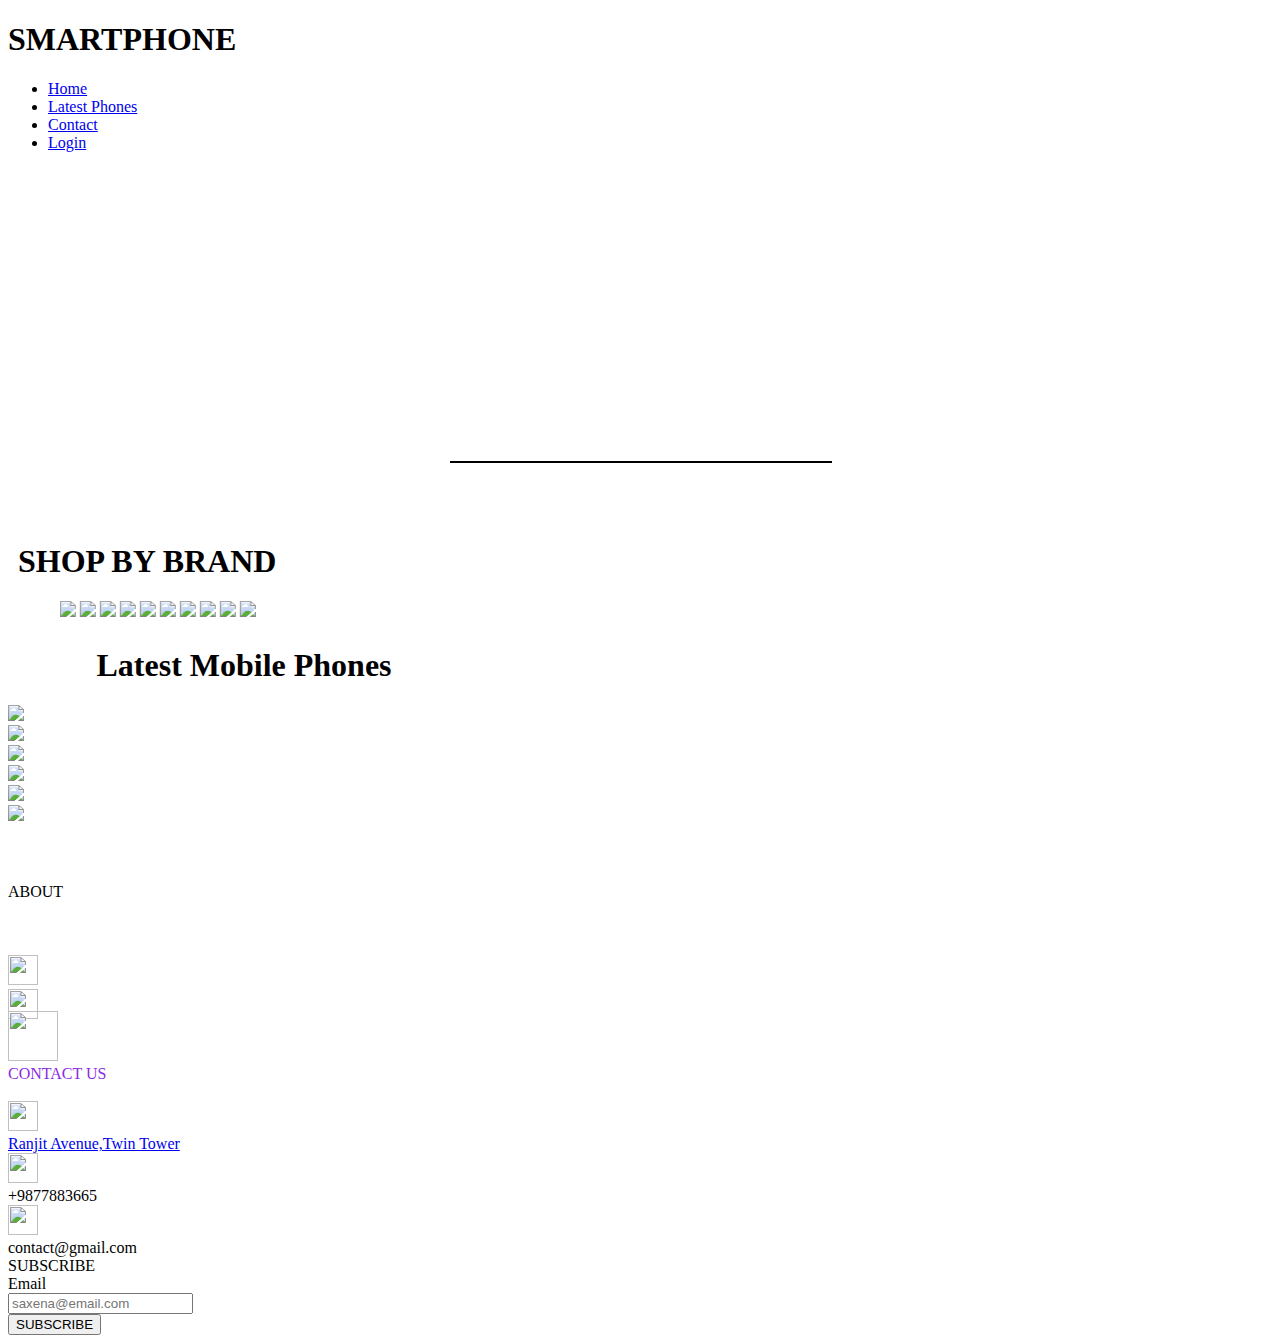
==== index.html @ afbc2f0d "Added index.html" ====
<!DOCTYPE html>
<html lang="en">
<head>
    <link rel="stylesheet" href="day2.css">
    <link rel="stylesheet" href="day2.css">
    <meta charset="UTF-8">
    <meta name="viewport" content="width=device-width, initial-scale=1.0">
    <script src='https://kit.fontawesome.com/a076d05399.js' crossorigin='anonymous'></script>
    <title>SMARTPHONE</title>
    <style>
        /* @import url(https://fonts.googleapis.com/css?family=Open+Sans:400,800,700); */
    </style>
</head>
<body>
    <div class="blur">
        <div class="nav">
            <div class="logo">
                <h1>SMARTPHONE</h1>
            </div>
            <div class="data">
                <ul>
                    <li><a href="pr.html">Home</a></li>
                    <li><a href="#latest">Latest Phones</a></li>
                    <li><a href="contact.html">Contact</a></li>
                    <li><a href="login.html">Login</a></li>
                </ul>
            </div>
        </div>
        <div>
            <h1 style="text-align: center;margin-top: 200px; font-size: 60px;
            background: url(https://24.media.tumblr.com/tumblr_m87dri70zh1qzla33o1_500.gif);
            -webkit-background-clip:text;
            -webkit-text-fill-color: transparent;
            background-size: cover;">
              SMARTPHONE
            </h1>
            <HR color="black" style=" width: 30%; margin-left: 35%;">
        </div>
        <DIV>
            <H1 style="color: aliceblue; text-align: center;
            font-family:'Courier New', Courier, monospace;
            background: url(bg4.jpg);-webkit-background-clip: text;
            -webkit-text-fill-color: transparent;
            background-size: cover;">
            
                Treat yourself to a new Mobile Phone
            </H1>
        </DIV>
    </div>
    <div class="shop" >
        <h1 style="margin-left: 10px;">
            SHOP BY BRAND
        </h1>
        <marquee  direction="right" behavior="alternate" style="border-radius: 5px;border-left: 2px;
         border-right: 2px;">
            <div class="box">
                <a href="https://www.croma.com/apple-store/b/b-0025"><img src="4.webp"></a>
                <a href="https://www.croma.com/vivo-android-phones/bc/b-0795-95"><img src="5.webp"></a>
                <a href="https://www.croma.com/oneplus-android-phones/bc/b-0948-95"><img src="6.webp"></a>
                <a href="https://www.croma.com/oneplus-android-phones/bc/b-0948-95"><img src="7.webp"></a>
                <a href="https://www.croma.com/phones-wearables/mobile-phones/android-phones/c/95?q=%3Arelevance%3ASG-ManufacturerDetails-Brand%3ANothing"><img src="8.webp"></a>
                <a href="https://www.croma.com/oppo-android-phones/bc/b-0771-95"><img src="9.webp"></a>
                <a href="https://www.croma.com/realme-android-phones/bc/b-1090-95"><img src="10.webp"></a>
                <a href="https://www.croma.com/tecno-mobile-phones/bc/b-1220-10"><img src="11.webp"></a>
                <a href="https://www.croma.com/xiaomi-android-phones/bc/b-0925-95"><img src="12.webp"></a>
                <a href="https://www.croma.com/samsung-mobile-phones/bc/b-0328-10"><img src="12.webp"></a>
            </div>
        </marquee>
    </div>
    <h1 id="latest" style="margin-left: 7%;">Latest Mobile Phones</h1>
</div>
<div class="full">
    <div class="one">
        <a href="https://www.croma.com/campaign/deals-on-redmi-c/c/6337?q=%3Aprice-asc"><img src="v1.webp" width="100%"></a>
    </div>
    <div class="two">
        <a href="https://www.croma.com/campaign/samsung-a15-a25/c/6220?q=%3Aprice-asc"><img src="v2.webp" width="100%" ></a>
    </div>
</div>
<div class="grid-container">
    <div class="grid-item"><a href="https://www.croma.com/campaign/oneplus-r-5g-8gb/c/6081"><img src="v3.webp" width="270px"></a></div>
    <div class="grid-item"><a href="https://www.croma.com/campaign/deals-on-realme-c67/c/6344?q=%3Aprice-asc"><img src="v4.webp" width="270px"></a></div>
    <div class="grid-item"><a href="https://www.croma.com/campaign/redmi-note/c/6386?q=%3Aprice-asc%3Adelivery_mode%3AHome+Delivery"><img src="v5.webp" width="270px"></a></div>  
    <div class="grid-item"><a href="https://www.croma.com/searchB?q=nothing%20phone%202%3Arelevance&text=nothing%20phone%202"><img src="v6.webp" width="270px"></a></div>
</div>
  <div class="slide">
    <marquee behavior="alternate" direction="" scrollamount="1"scrolldelay="6"truespeed="truespeed"direction="right"loop="">
        <img src="sld1.avif" alt="">
        <img src="sld2.avif" alt="">
        <img src="sld3.avif" alt="">
        <img src="sld4.avif" alt="">
        <img src="sld5.avif" alt="">
        <img src="sld6.avif" alt="">
        <img src="sld7.avif" alt="">
        <img src="sld8.avif" alt="">
        <img src="sld9.avif" alt="">
    </marquee>
</div><br><br>
<footer class="foot">
    <div class="about">ABOUT
        <div style="font-size: 15px; color: white; font-weight: 300; padding: 10px;text-align: justify;"><br>
            Treat yourself to a new Mobile Phone.Visit our website and
           Stay connected with us to find the latest news regarding the latest upcoming smartphones.
        </div>
        <div class="log">
            <div class="aa">
               <img src="insta.png" style="height: 30px; width: 30px;">
            </div>
            <div class="aa">
                <img src="facebook_733547.png" style="height: 30px; width: 30px;">
            </div>
            <div class="aa">
                <img src="youtube_3128307.png" style="height: 50px; width: 50px; margin-top: -12px;">
            </div>
        </div>
    </div>
    <div class="contact"><a class="h" style="text-decoration-line: none; color: blueviolet;" href="contact.html">CONTACT US</a>
      <br> <br>
      <a href="https://www.google.com/maps/place/Twin+Towers/@31.6499498,74.8596158,15.92z/data=!4m6!3m5!1s0x391964978abacca7:0xc41c44e082821ace!8m2!3d31.6504771!4d74.8623633!16s%2Fg%2F12643fcxc?entry=ttu">
        <div class="icon">
            <div class="a">
                <img src="placeholder.png" style="height: 30px; width: 30px;">
            </div>
            <div class="b">
                Ranjit Avenue,Twin Tower
            </div>
        </div></a>
        <div class="icon">
            <div class="a">
                <img src="phone_8103544.png" style="height: 30px; width: 30px;"></i>
            </div>
            <div class="b">
               +9877883665
            </div>
        </div>
        <div class="icon">
            <div class="a">
                <img src="gmail.png" style="height: 30px; width: 30px;">
            </div>
            <div class="b">
                 contact@gmail.com
            </div>
        </div>
    </div>
    <div class="subscribe">SUBSCRIBE
        <div class="sub1">
            <div class="em">Email</div>
            <div class="blank">
                <input type="text" placeholder="saxena@email.com" >
            </div>
            <div class="subs">
                <input type="submit" value="SUBSCRIBE">
            </div>
        </div>
    </div>
</footer>
</body>
</html>
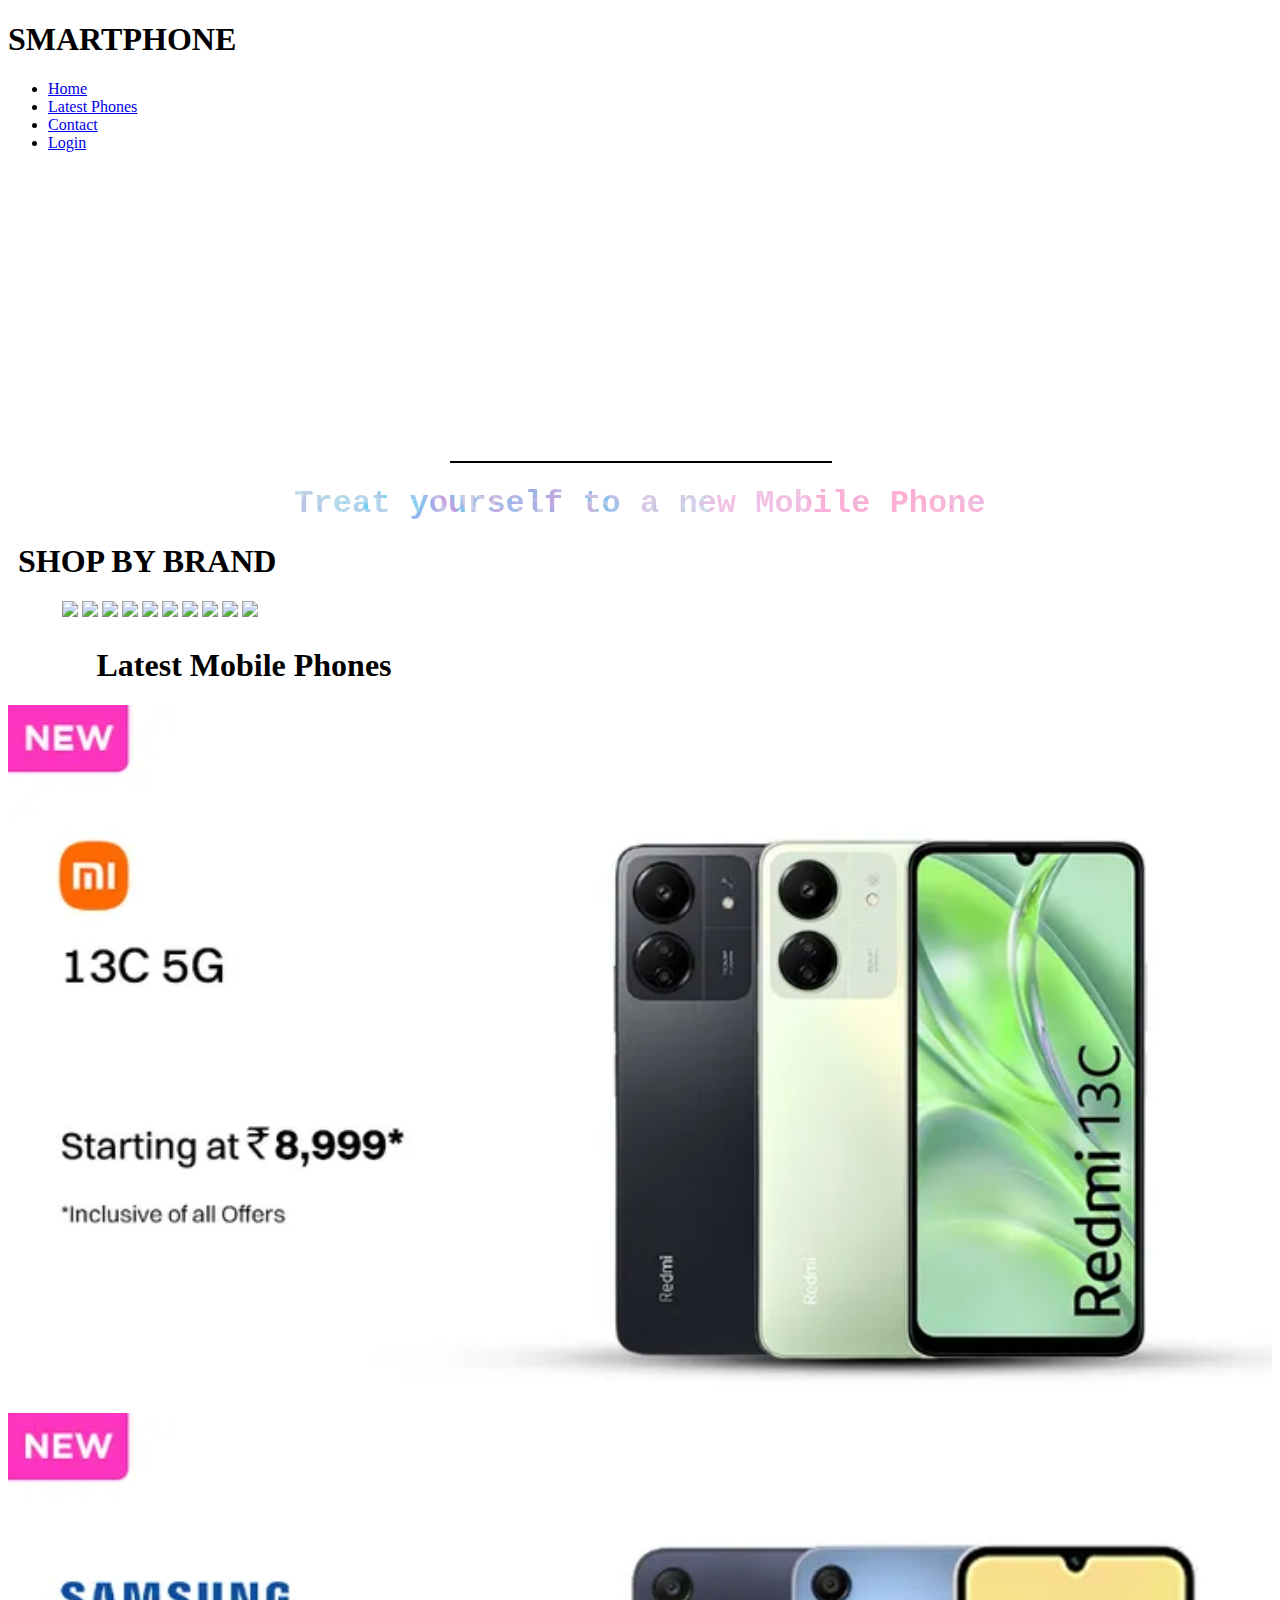
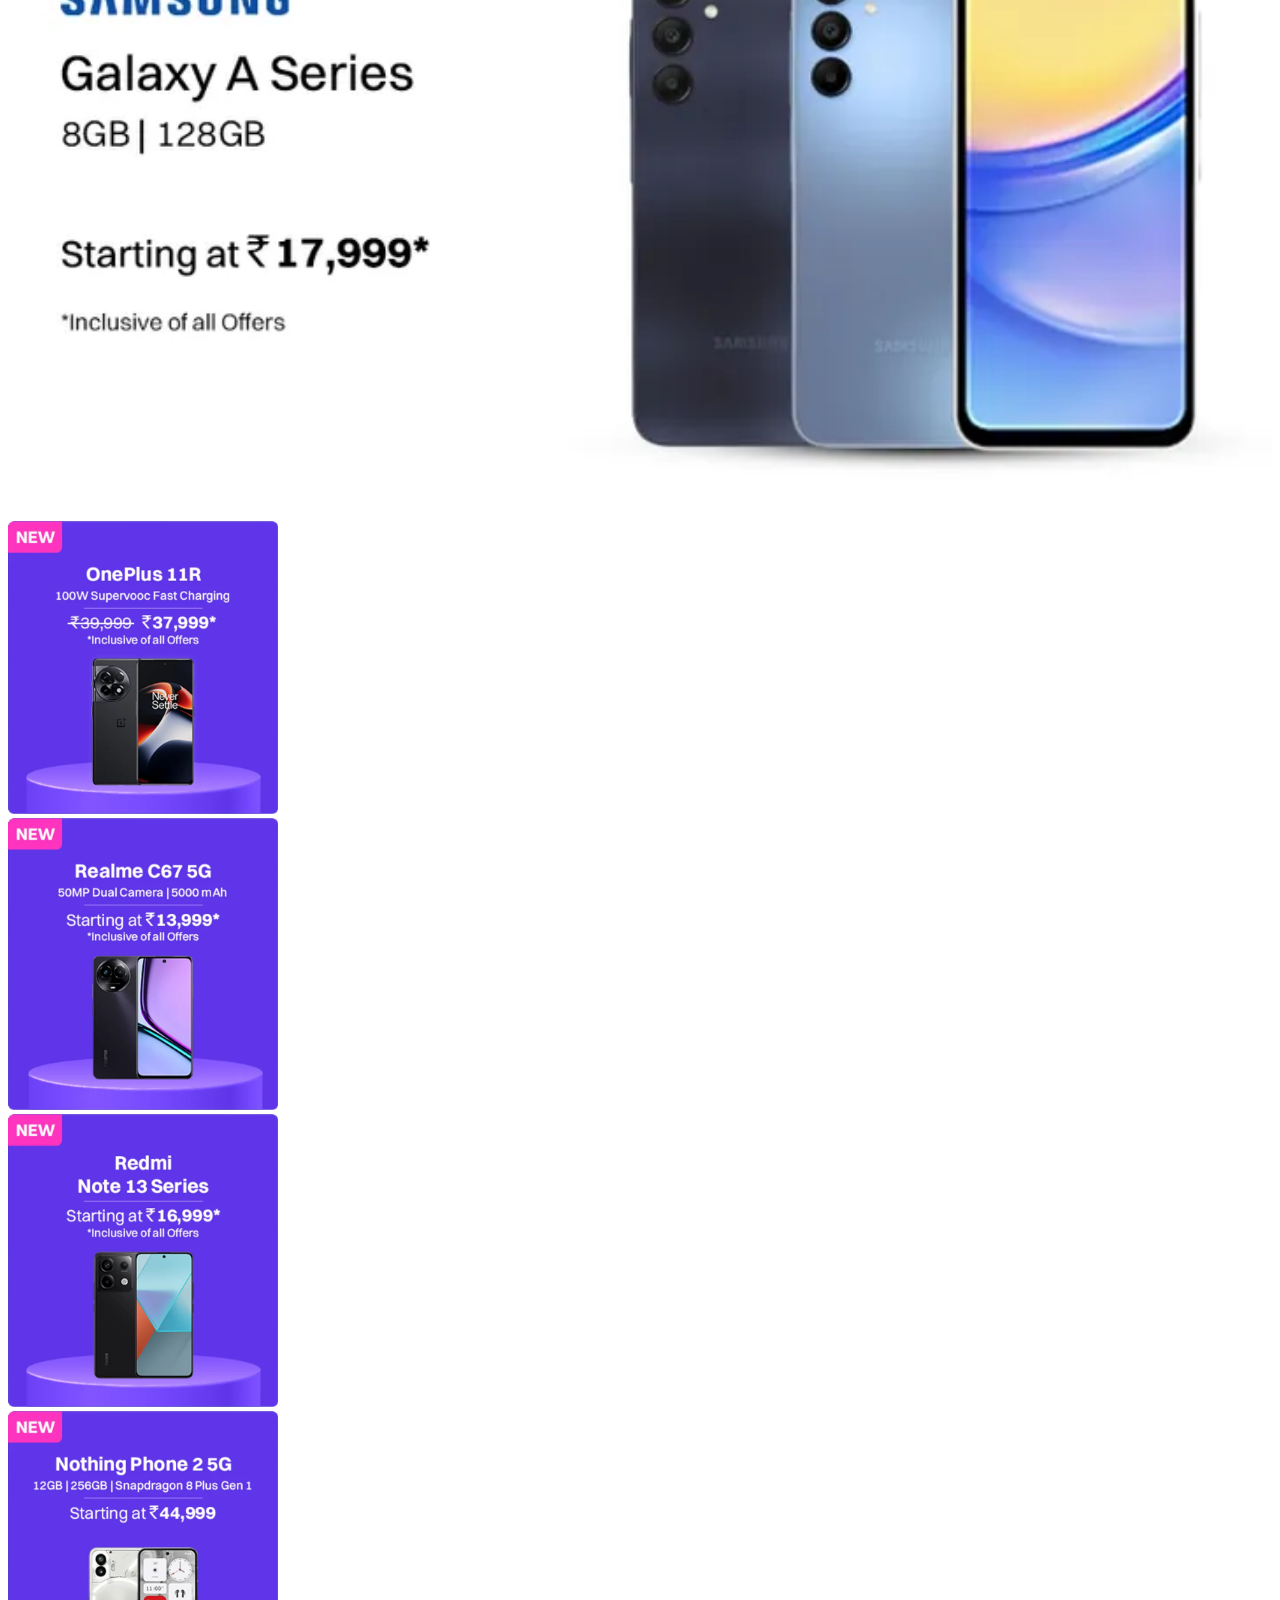
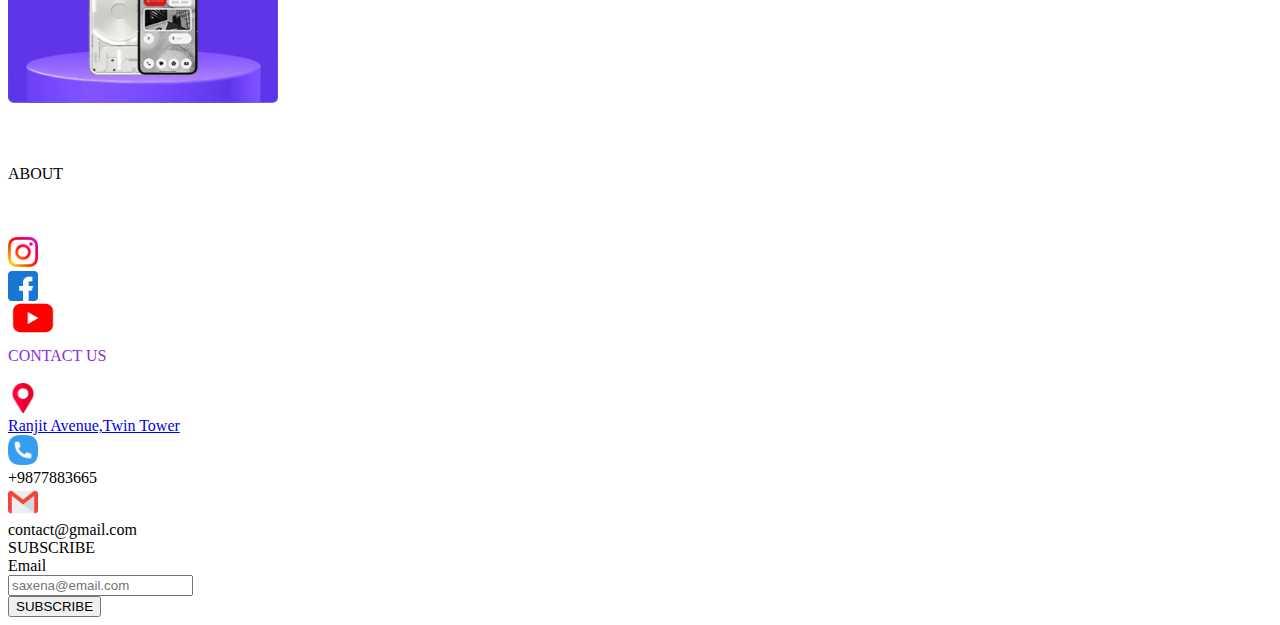
==== commit fdb9ad6f: "Update index.html" ====
--- a/index.html
+++ b/index.html
@@ -19,7 +19,7 @@
             </div>
             <div class="data">
                 <ul>
-                    <li><a href="pr.html">Home</a></li>
+                    <li><a href="index.html">Home</a></li>
                     <li><a href="#latest">Latest Phones</a></li>
                     <li><a href="contact.html">Contact</a></li>
                     <li><a href="login.html">Login</a></li>
